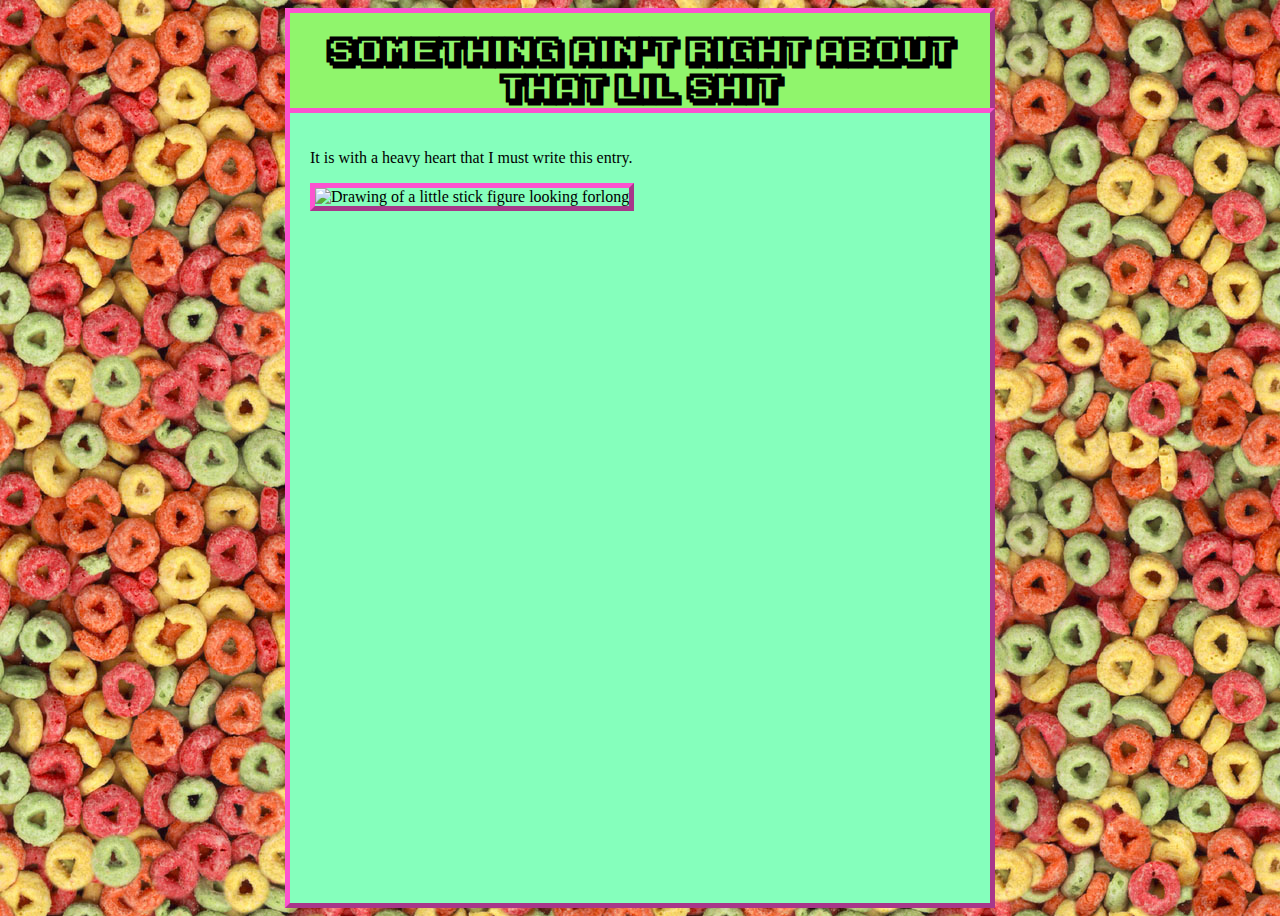
==== Blog_posts/olaf.html @ 31268e26 "Added a new html page that will be a new entry to the blog" ====
<!DOCTYPE html>
<html lang="en">
<head>
    <meta charset="UTF-8">
    <meta name="viewport" content="width=device-width, initial-scale=1.0">
    <title>My Personal Beef with Olaf</title>
    <link href="../style/styles.css" rel="stylesheet">
</head>
<body>
    <div id="header">
        <h1>Something Ain't Right About That Lil Shit</h1>
    
    </div>
    <div class="main-body">
    <p class="center">
        It is with a heavy heart that I must write this entry. 
    </p>
    <img href="../Blog_Images/Saddened.JPG" alt="Drawing of a little stick figure looking forlong">
    
    </div>
</body>
</html>
---- style/styles.css ----
@font-face{
    font-family: 'Karmatic Arcade';
    src: url(ka1.ttf);
}

body{
    background-color: yellow;
    background-image: url('../images/cereal.jpg');
        background-position: top;
    font-family: 1em sans-serif;
}

.center{
    display: block;
    margin-left: auto;
    margin-right: auto;

}

h1{
    margin: auto;
    font-family: 'Karmatic Arcade';
    text-align: center;
}

img{
    border-style: outset;
    border-color: #fc53cf;
    border-width: 5px;
}

#header{
    border-style: outset;
    border-color: #fc53cf;
    border-width: 5px;
    margin: auto;
    margin-bottom: -25px;
    width: 700px;
        background-color: #90f56c;
    height: 75px;
    padding-top: 20px;
}

.main-body{
    border-style: outset;
    border-color: #fc53cf;
    border-width: 5px;
    width: 660px;
        background-color: #85ffbc;
    height: 750px;
    margin: auto;
    margin-top: 20px;
    padding: 20px;

}
.parent{
    position: absolute;
    width: 800px;
    height: 800px;
}

#container{
    border-style: outset;
    border-color: #fc53cf;
    border-width: 5px;
    /*margin-top: -10px;*/
    margin: auto;
    width: 680px;
        background-color: #f79172;
    height: 900px;
    color: black;
    outline-color: black;
    outline-width: 5px;
    padding: 10px;
    position: relative;
    top:-250px;
}

#Jama{
    border-style: outset;
    border-color: #f5d5ec;
    position: relative;
    left: 180px;
    z-index: 1;
}

#Chuni{
    border-style: outset;
    border-color: #760cf0;
    position: relative;
    top:-700px;
    left: 1050px;
}
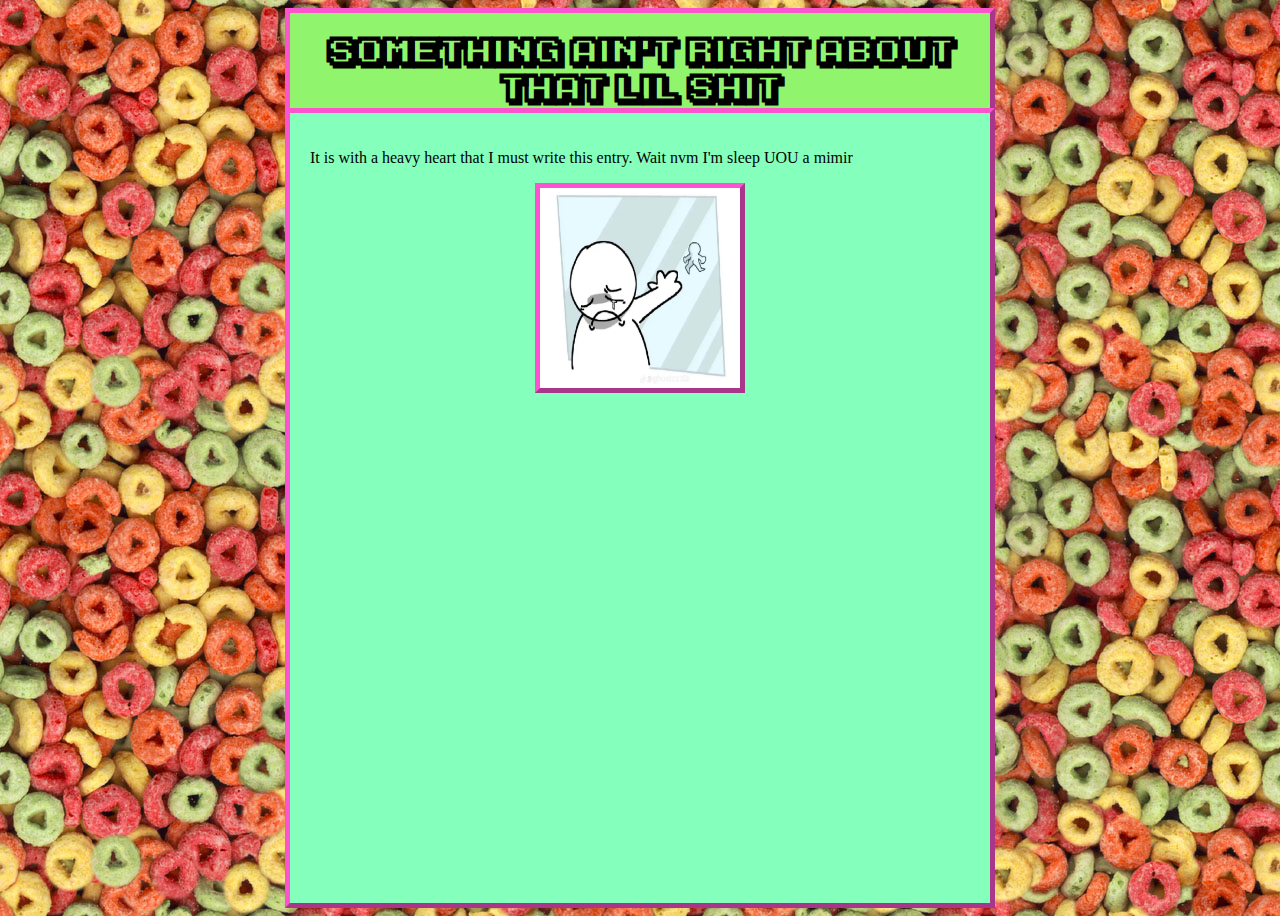
==== commit a90fa8c4: "Figured out image linking issue with other html pages" ====
--- a/Blog_posts/olaf.html
+++ b/Blog_posts/olaf.html
@@ -14,8 +14,9 @@
     <div class="main-body">
     <p class="center">
         It is with a heavy heart that I must write this entry. 
+        Wait nvm I'm sleep UOU a mimir
     </p>
-    <img href="../Blog_Images/Saddened.JPG" alt="Drawing of a little stick figure looking forlong">
+    <img src="../Blog_Images/Saddened.JPG" alt="Drawing of a little stick figure looking forlong" height="200px" width="200px" class="center">
     
     </div>
 </body>
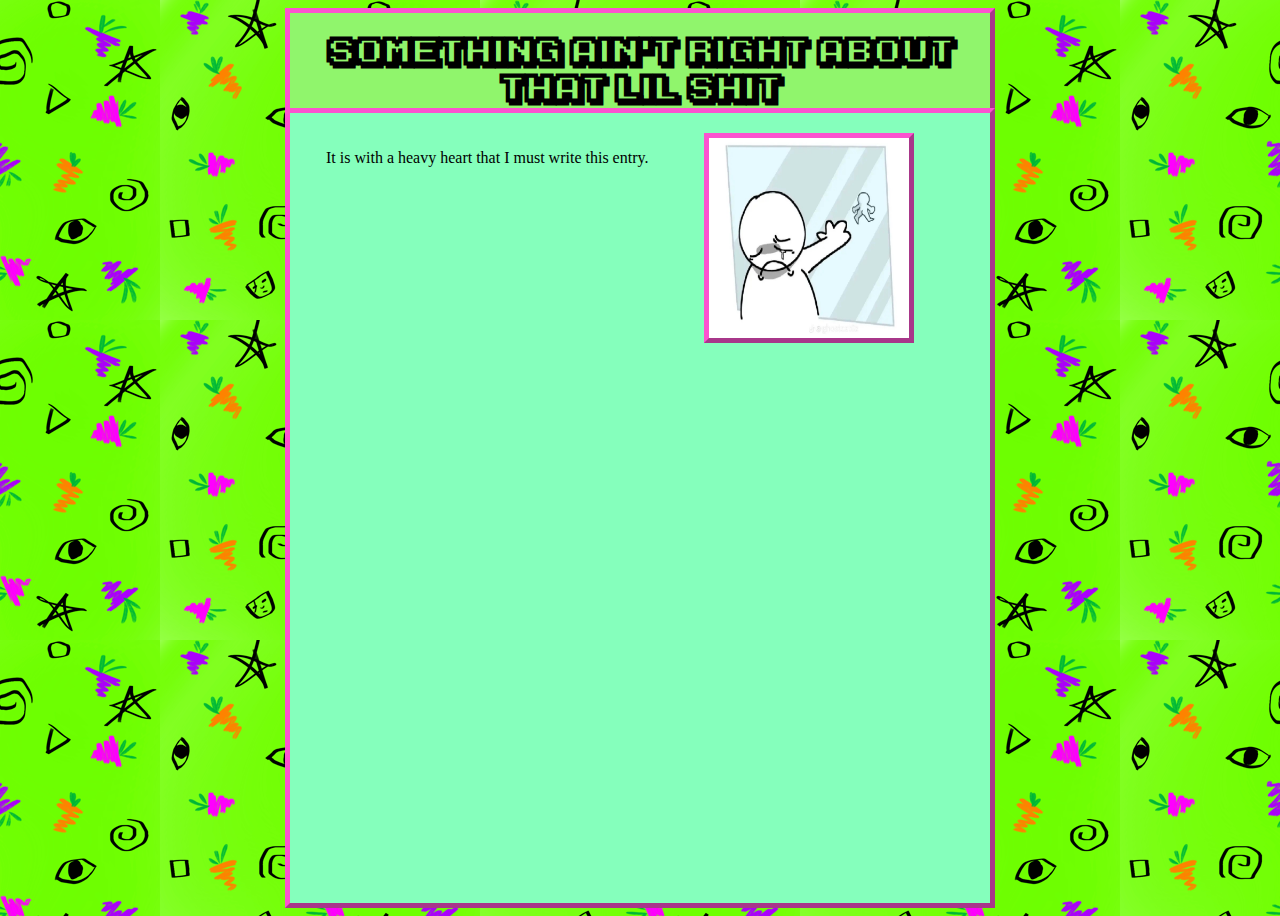
==== commit 5413203e: "Added a style class that shifts images to the right and settled on a background I like" ====
--- a/Blog_posts/olaf.html
+++ b/Blog_posts/olaf.html
@@ -12,9 +12,8 @@
     
     </div>
     <div class="main-body">
-    <p class="center">
+    <p class="right">
         It is with a heavy heart that I must write this entry. 
-        Wait nvm I'm sleep UOU a mimir
     </p>
     <img src="../Blog_Images/Saddened.JPG" alt="Drawing of a little stick figure looking forlong" height="200px" width="200px" class="center">
     
--- a/style/styles.css
+++ b/style/styles.css
@@ -4,8 +4,8 @@
 }
 
 body{
-    background-color: yellow;
-    background-image: url('../images/cereal.jpg');
+    background-color: #00ff11;
+    background-image: url('../images/carroths.png');
         background-position: top;
     font-family: 1em sans-serif;
 }
@@ -15,6 +15,11 @@
     margin-left: auto;
     margin-right: auto;
 
+}
+
+.right {
+    float: left;
+    margin-left: 1em;
 }
 
 h1{
